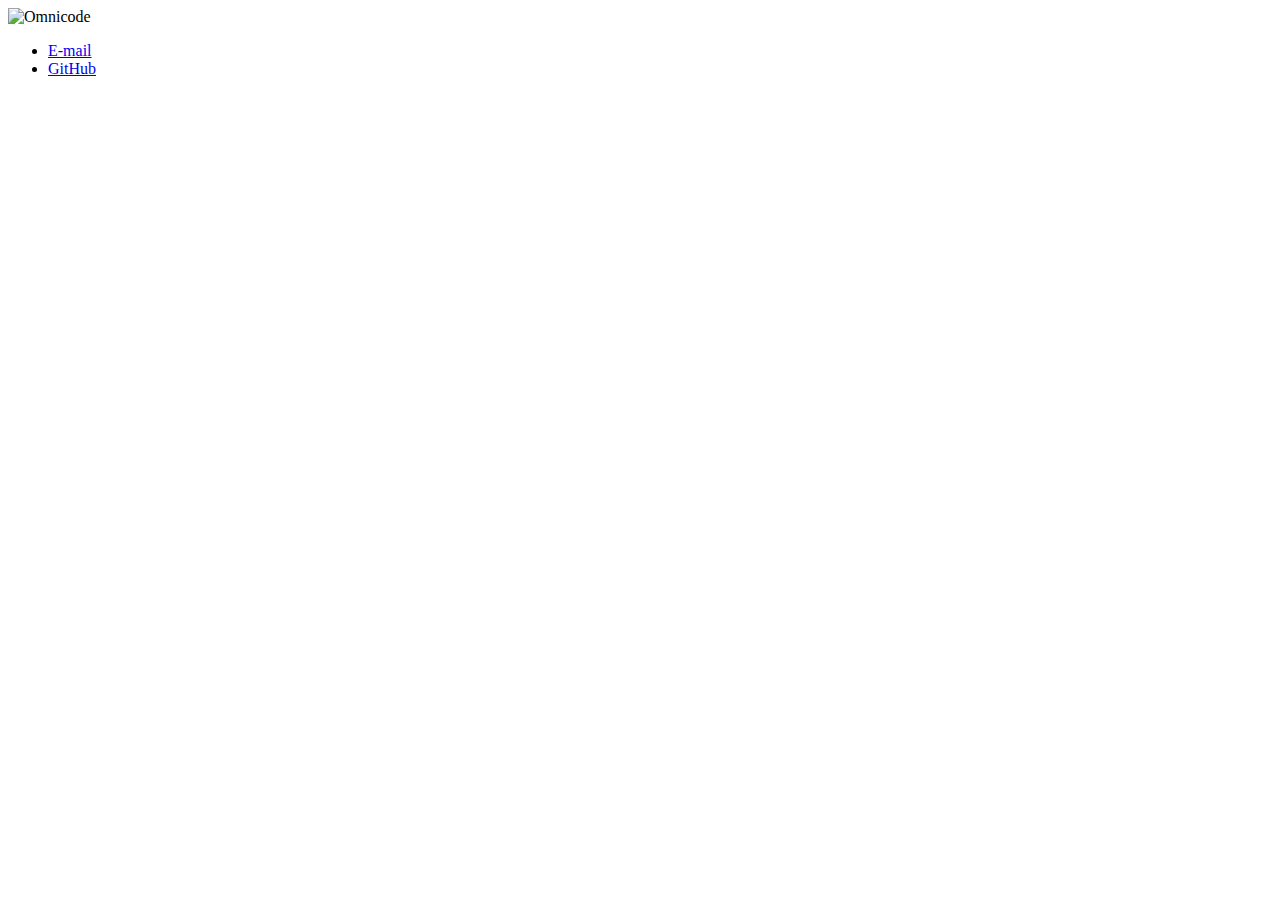
==== _layouts/omnicode.html @ afae4d77 "Jekyllize site" ====
<!doctype html>
<html>
<head>
  <title>Omnicode</title>
  <link rel="stylesheet" href="styles.css">
</head>
<body>

<main class="site-content">
  <img src="logo-omnicode.svg" alt="Omnicode" class="logo">
  <ul class="links">
    <li><a href="mailto:contact@omnicode.com.br">E-mail</a></li>
    <li><a href="https://github.com/OmnicodeSolutions" target="_blank">GitHub</a></li>
  </ul>
</main>

<script>
  (function(i,s,o,g,r,a,m){i['GoogleAnalyticsObject']=r;i[r]=i[r]||function(){
  (i[r].q=i[r].q||[]).push(arguments)},i[r].l=1*new Date();a=s.createElement(o),
  m=s.getElementsByTagName(o)[0];a.async=1;a.src=g;m.parentNode.insertBefore(a,m)
  })(window,document,'script','//www.google-analytics.com/analytics.js','ga');
  ga('create', 'UA-73363508-1', 'auto');
  ga('send', 'pageview');
</script>

</body>
</html>
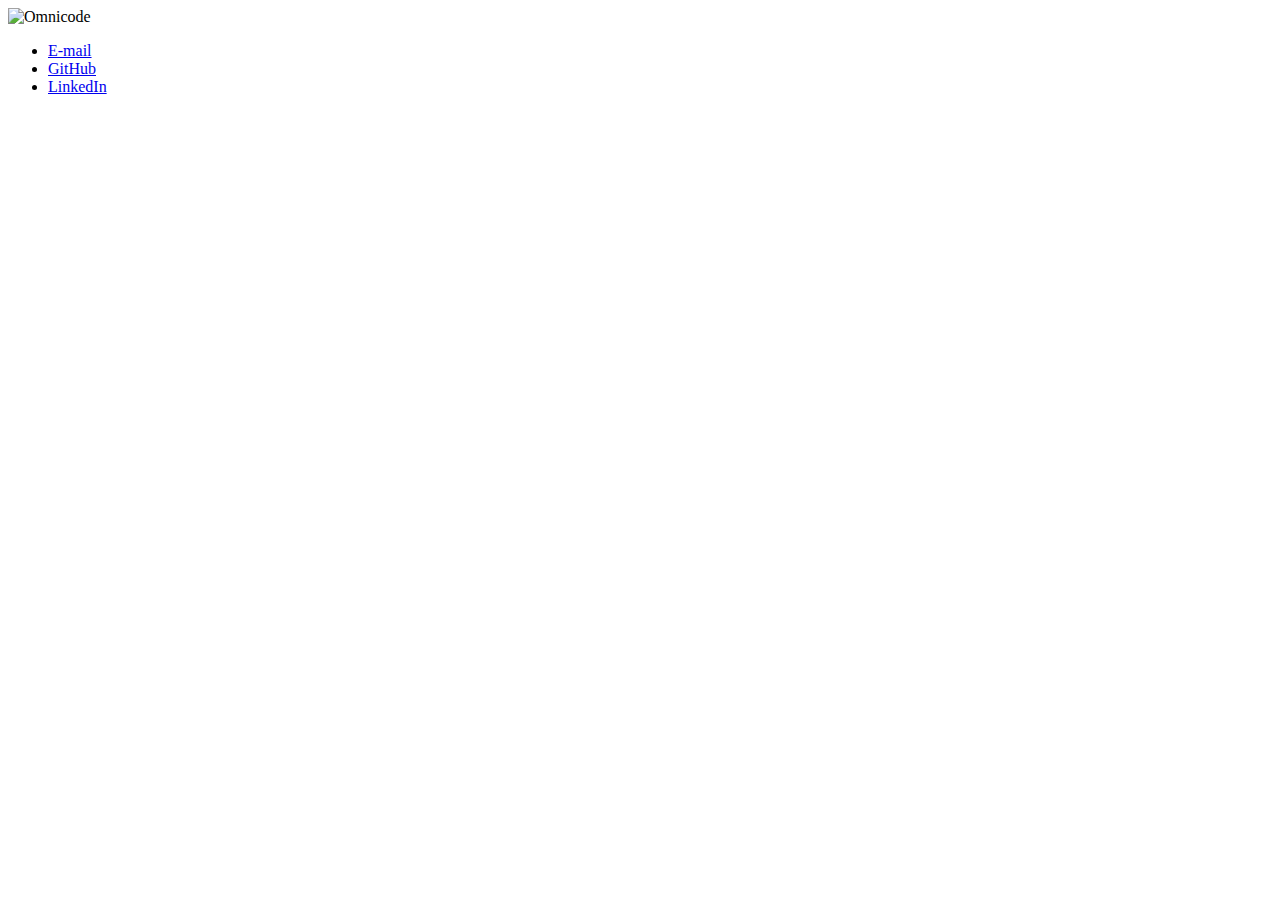
==== commit c6279c28: "Add linkedin url" ====
--- a/_layouts/omnicode.html
+++ b/_layouts/omnicode.html
@@ -11,6 +11,7 @@
   <ul class="links">
     <li><a href="mailto:contact@omnicode.com.br">E-mail</a></li>
     <li><a href="https://github.com/OmnicodeSolutions" target="_blank">GitHub</a></li>
+    <li><a href="https://www.linkedin.com/company/23230141/" target="_blank">LinkedIn</a></li>
   </ul>
 </main>
 
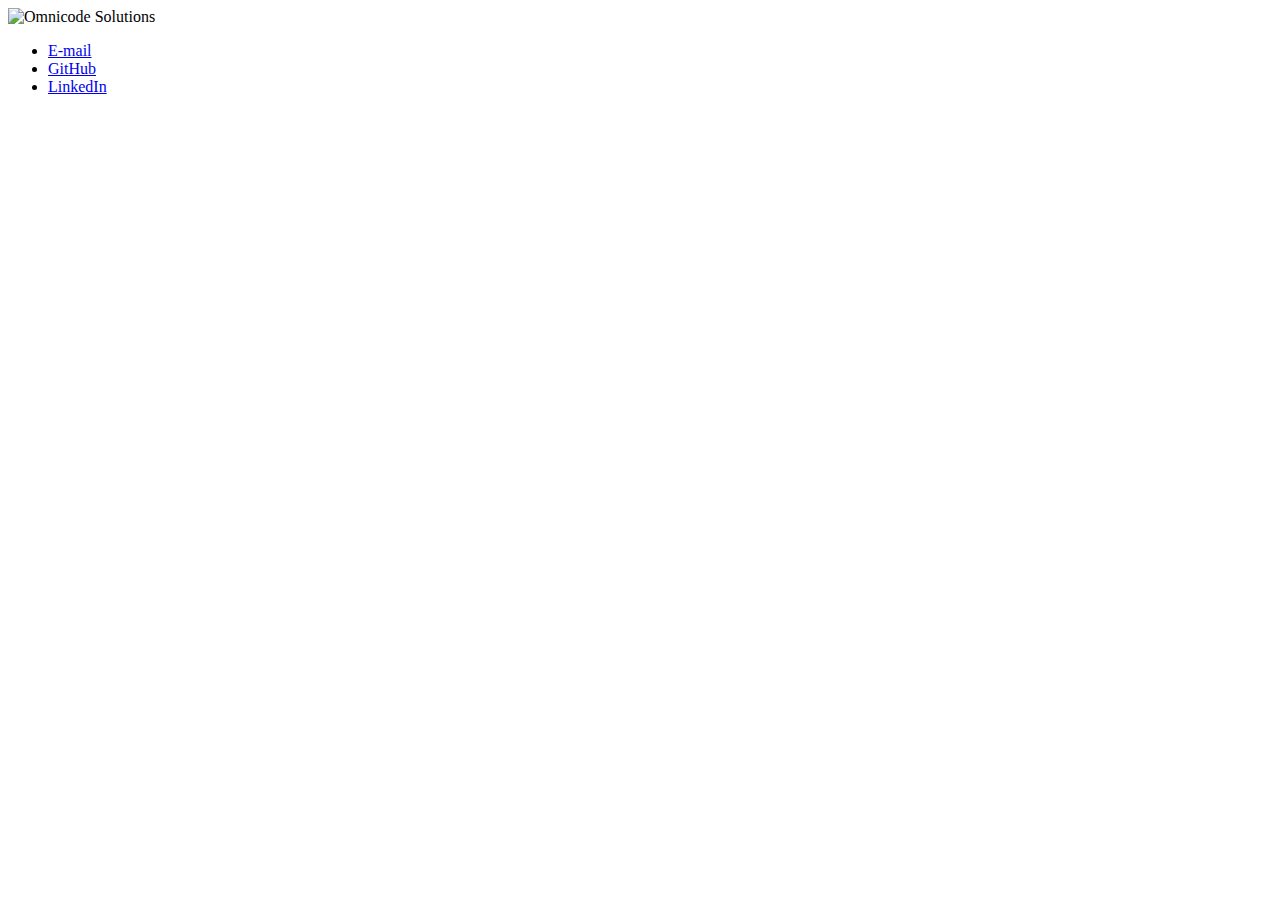
==== commit d8326af1: "Change name to Omnicode Solutions" ====
--- a/_layouts/omnicode.html
+++ b/_layouts/omnicode.html
@@ -1,15 +1,15 @@
 <!doctype html>
 <html>
 <head>
-  <title>Omnicode</title>
+  <title>Omnicode Solutions</title>
   <link rel="stylesheet" href="styles.css">
 </head>
 <body>
 
 <main class="site-content">
-  <img src="logo-omnicode.svg" alt="Omnicode" class="logo">
+  <img src="logo-omnicode.svg" alt="Omnicode Solutions" class="logo">
   <ul class="links">
-    <li><a href="mailto:contact@omnicode.com.br">E-mail</a></li>
+    <li><a href="mailto:contact@omnicode.solutions">E-mail</a></li>
     <li><a href="https://github.com/OmnicodeSolutions" target="_blank">GitHub</a></li>
     <li><a href="https://www.linkedin.com/company/23230141/" target="_blank">LinkedIn</a></li>
   </ul>
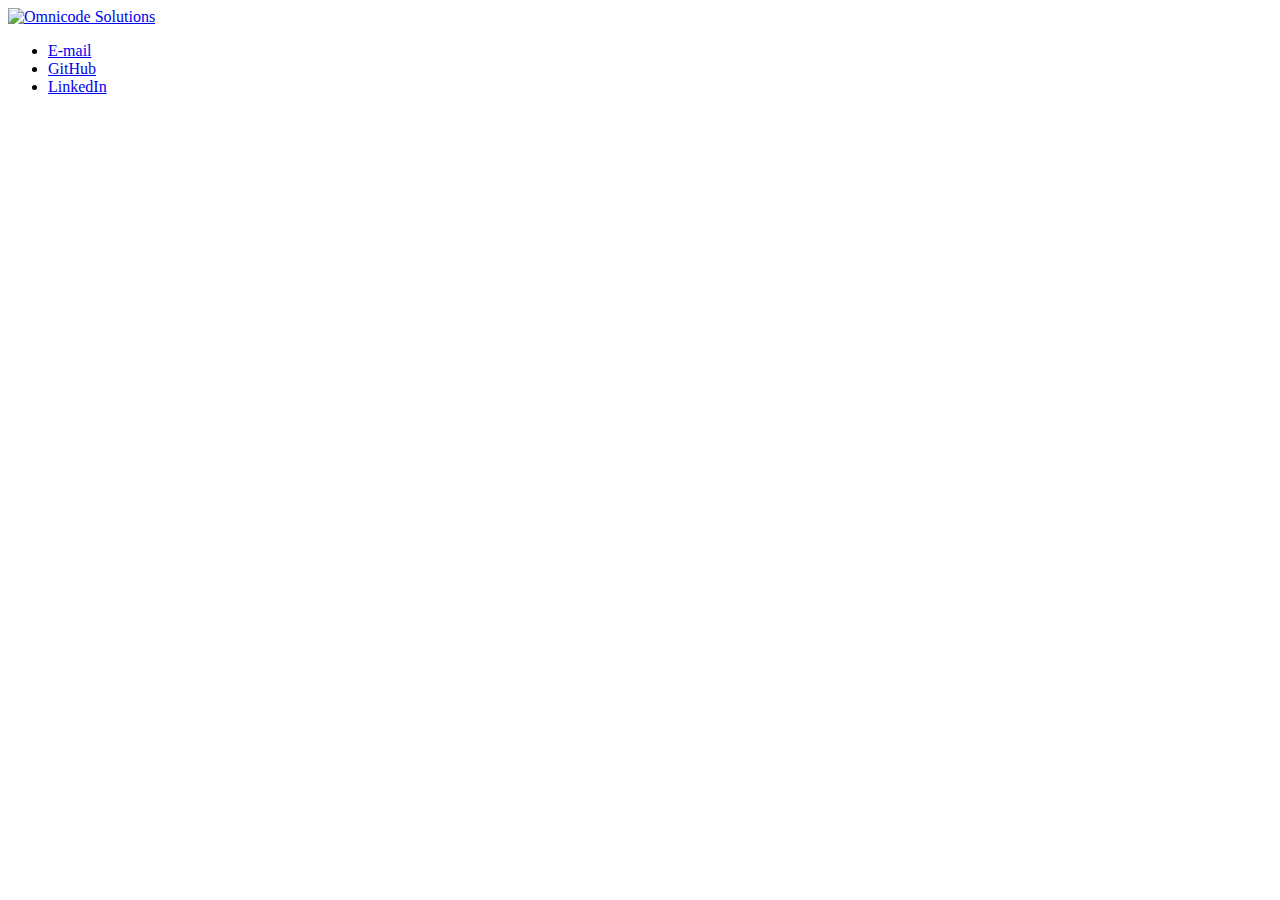
==== commit 7d808cce: "Add link to real website" ====
--- a/_layouts/omnicode.html
+++ b/_layouts/omnicode.html
@@ -7,7 +7,7 @@
 <body>
 
 <main class="site-content">
-  <img src="logo-omnicode.svg" alt="Omnicode Solutions" class="logo">
+  <a href="https://omnicode.solutions"><img src="logo.svg" alt="Omnicode Solutions" class="logo"></a>
   <ul class="links">
     <li><a href="mailto:contact@omnicode.solutions">E-mail</a></li>
     <li><a href="https://github.com/OmnicodeSolutions" target="_blank">GitHub</a></li>
